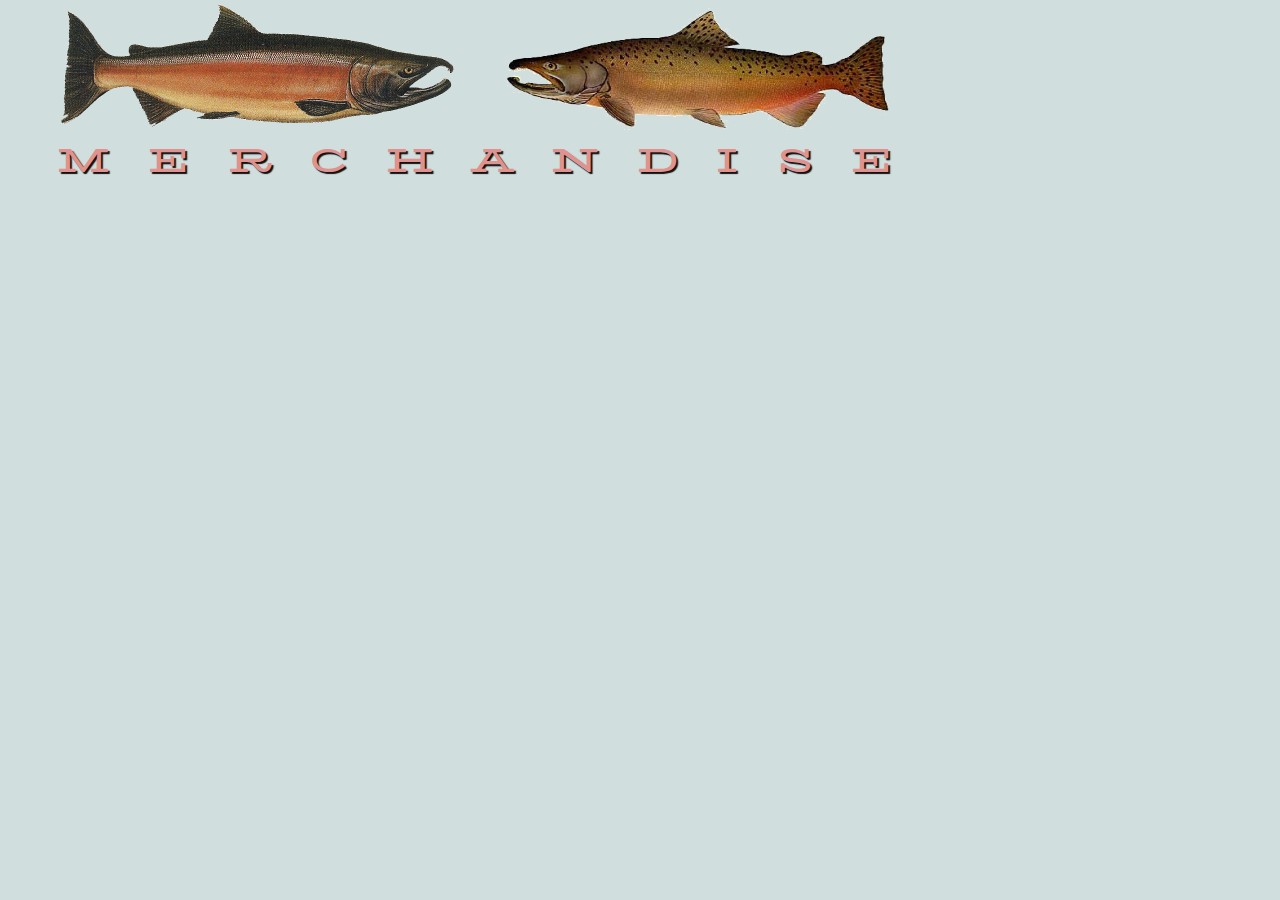
==== merch.html @ 997ff768 "added merch header, starting work on merch page" ====
<!DOCTYPE = html>
<html>
    <head>
        <link href="https://fonts.googleapis.com/css?family=BioRhyme+Expanded:700|Libre+Baskerville|Libre+Franklin" rel="stylesheet">
        <link rel="stylesheet" type="text/css" href="index.css">
        <title>Pat's Salmon Cookies - Merchandise</title>
    </head>
    <body>
        <img src = "salmon.png" alt = "Salmon" id = "salmonpic">
        <img src = "chinook.png" alt = "Chinook" id = "chinookpic">
        <h1 id = "merchHeader">MERCHANDISE</h1>
        
    </body>
</html>
---- index.css ----
body {
    width: 960px;
    margin: 0 auto;
    font-family: 'Libre Baskerville', serif;
    color: #1D201F;
    background-color: #D1DEDE;
}

#salmonpic {
    width: 393.5px;
    height: 123px;
    position: absolute;
    top: 4px;
    left: 60px;
}

#chinookpic {
    width: 393.5px;
    height: 123px;
    position: absolute;
    top: 7px;
    left: 500px;
}

h1 {
    font-family: 'BioRhyme Expanded', serif;
    position: absolute;
    top: 115px;
    left: 57px;
    letter-spacing: 0.23em;
    color: rgba(223, 146, 142, 1);
    text-shadow: 2px 2px 1px #111111;
}

#merchHeader {
    letter-spacing: 1.2em;
}

#locations {
    border-radius: 5px;
    width: 370px;
    position: absolute;
    top: 210px;
    left: 57px;
    background-color: rgba(197, 136, 130, 1);
    padding-top: 3px;
    padding-bottom: 9px;
    z-index: 3;
}

#aboutus{
    border-radius: 5px;
    width: 430px;
    position: absolute;
    top: 210px;
    left: 450px;
    background-color: rgba(197, 136, 130, .95);
    padding-top: 3px;
    padding-bottom: 9px;
}

h2 {
    font-family: 'Libre Franklin', sans-serif;
    font-weight: bold;
    text-align: center;
    margin-top: 5px;
    letter-spacing: 0.02em;
    color: rgba(209, 222, 222, 1);
    text-shadow: 1px 1px 1px #111111;
    margin-bottom: 5px;
}

#hours {
    position: relative;
    text-align: center;
    margin-top: 0px;
    color: #1D201F;
    font-weight: bold;
    text-shadow: none;
}

.locations h3, p{
    position: relative;
    text-align: center;
}

.locations h3 {
    margin-bottom: 0px;
}

.locations p {
    margin-top: 2px;
    margin-bottom: 0px;
}

#merchandise {
    border-radius: 5px;
    width: 430px;
    position: absolute;
    top: 360px;
    left: 450px;
    background-color: rgba(197, 136, 130, .95);
    padding-top: 3px;
    padding-bottom: 9px;
}

a:link {
    text-decoration: none;
    color: rgba(209, 222, 222, 1);
}

a:hover {
    color: #EAD2AC;
    cursor: pointer;
}

a:visited {
    color: rgba(209, 222, 222, 1);
}

#events {
    border-radius: 5px;
    width: 430px;
    position: absolute;
    top: 425px;
    left: 450px;
    background-color: rgba(197, 136, 130, .95);
    padding-top: 3px;
    padding-bottom: 9px;
    z-index: 3;
}

#fishbunch {
    position: absolute;
    top: 475px;
    left: 630px;
    filter: opacity(45%);
    z-index: 1;
}

#fishbunch2 {
    position: absolute;
    top: 465px;
    left: 400px;
    filter: opacity(45%);
    z-index: 2;

}
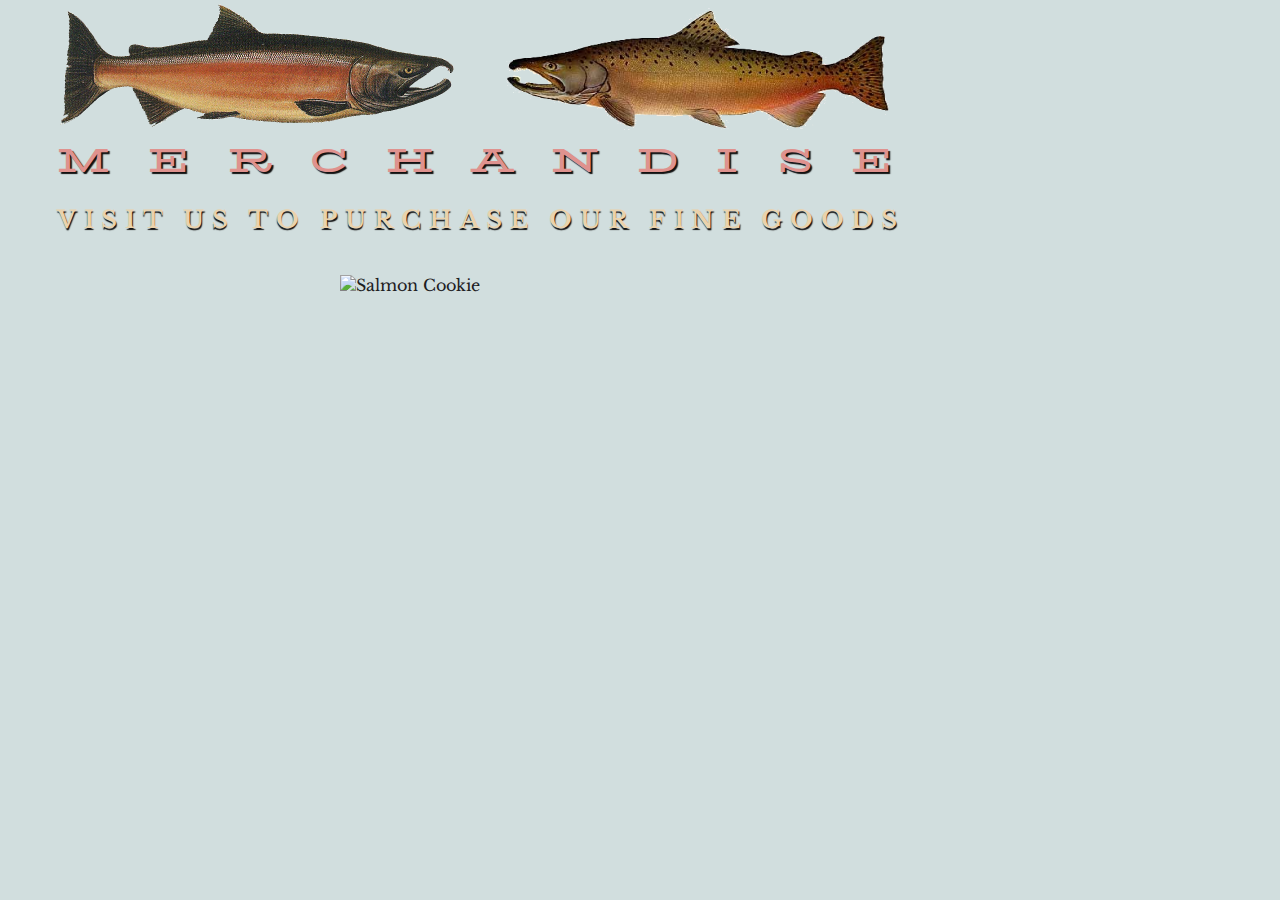
==== commit 55dc31d1: "added purchase instruction" ====
--- a/merch.html
+++ b/merch.html
@@ -9,6 +9,7 @@
         <img src = "salmon.png" alt = "Salmon" id = "salmonpic">
         <img src = "chinook.png" alt = "Chinook" id = "chinookpic">
         <h1 id = "merchHeader">MERCHANDISE</h1>
-        
+        <h2 id = "visitus">VISIT US TO PURCHASE OUR FINE GOODS</h2>
+        <img src = "frosted-cookie.png" alt = "Salmon Cookie" id = "cookie">
     </body>
 </html>--- a/index.css
+++ b/index.css
@@ -147,4 +147,20 @@
 
 }
 
+#cookie {
+    position: absolute;
+    top: 275px;
+    left: 340px;
+}
 
+#visitus {
+    color: #EAD2AC;
+    position: absolute;
+    top: 200px;
+    left: 57px;
+    letter-spacing: .32em;
+    text-shadow: .5px 2px 1px #111111;
+    font-family: 'Libre Baskerville', serif;
+
+}
+
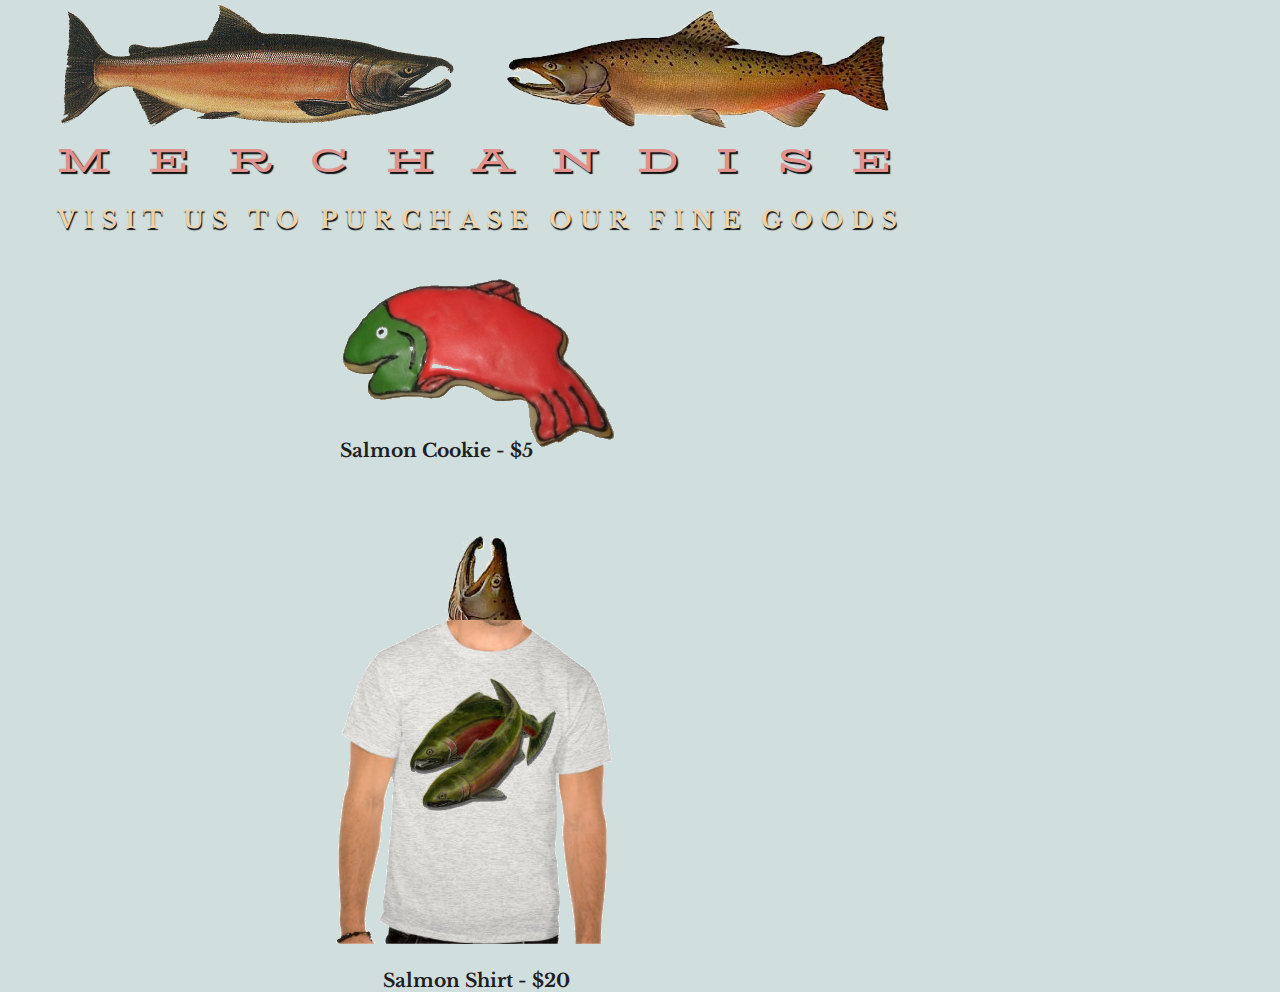
==== commit 6d1a8c08: "added salmon shirt" ====
--- a/merch.html
+++ b/merch.html
@@ -11,5 +11,9 @@
         <h1 id = "merchHeader">MERCHANDISE</h1>
         <h2 id = "visitus">VISIT US TO PURCHASE OUR FINE GOODS</h2>
         <img src = "frosted-cookie.png" alt = "Salmon Cookie" id = "cookie">
+        <h3 id = "cookieprice">Salmon Cookie - $5</h3>
+        <img src = "shirt.png" alt = "Salmon Shirt" id = "shirt">
+        <img src = "chinook.png" id = "sidefish">
+        <h3 id = "shirtprice">Salmon Shirt - $20</h3>
     </body>
 </html>--- a/index.css
+++ b/index.css
@@ -161,6 +161,32 @@
     letter-spacing: .32em;
     text-shadow: .5px 2px 1px #111111;
     font-family: 'Libre Baskerville', serif;
-
 }
 
+#cookieprice {
+    top: 420px;
+    left: 340px;
+    position: absolute;
+}
+
+#shirt {
+    position: absolute;
+    top: 620px;
+    left: 315px;
+    z-index: 2;
+}
+
+#sidefish {
+    position: absolute;
+    top: 656px;
+    left: 289px;
+    z-index: 1;
+    transform: rotate(90deg);
+    height: 155px;
+}
+
+#shirtprice {
+    top: 950px;
+    position: absolute;
+    left: 383px;
+}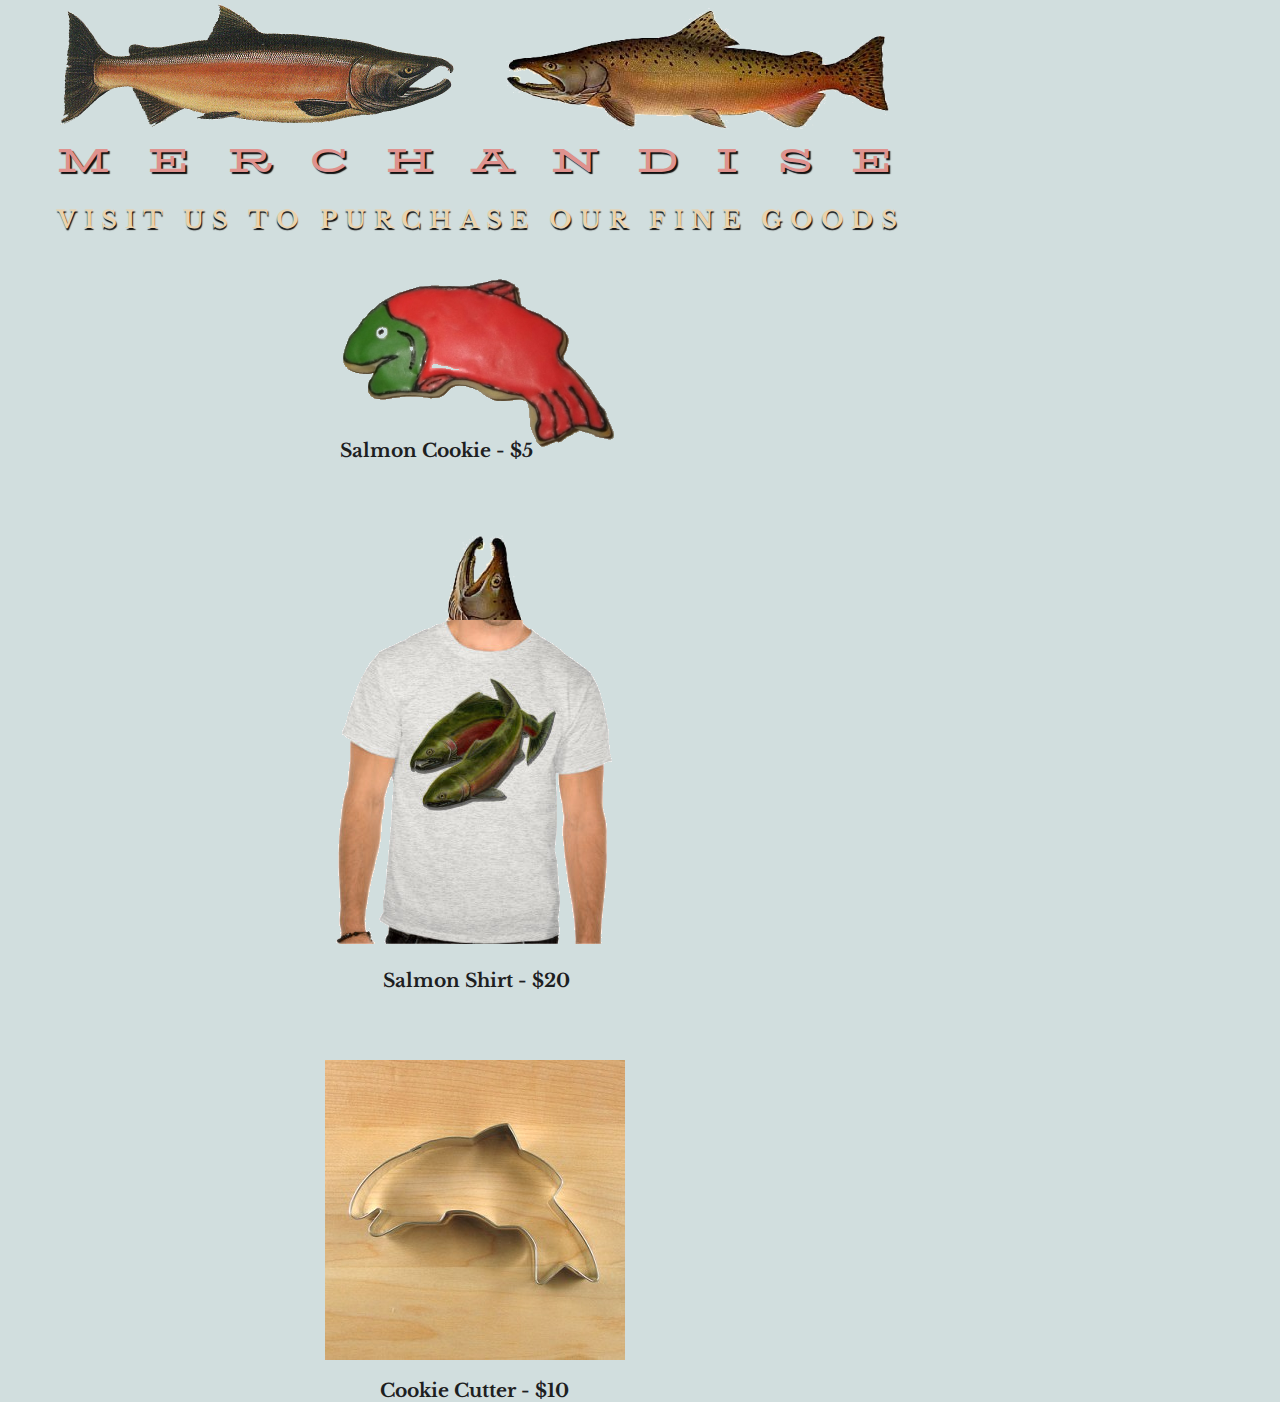
==== commit bd626ba2: "products added to merch page" ====
--- a/merch.html
+++ b/merch.html
@@ -15,5 +15,7 @@
         <img src = "shirt.png" alt = "Salmon Shirt" id = "shirt">
         <img src = "chinook.png" id = "sidefish">
         <h3 id = "shirtprice">Salmon Shirt - $20</h3>
+        <img src = "cutter.jpeg" alt = "Cutter" id = "cutter">
+        <h3 id = "cutterprice">Cookie Cutter - $10</h3>
     </body>
 </html>--- a/index.css
+++ b/index.css
@@ -189,4 +189,16 @@
     top: 950px;
     position: absolute;
     left: 383px;
+}
+
+#cutter {
+    position: absolute;
+    top: 1060px;
+    left: 325px;
+}
+
+#cutterprice {
+    position: absolute;
+    top: 1360px;
+    left: 380px;
 }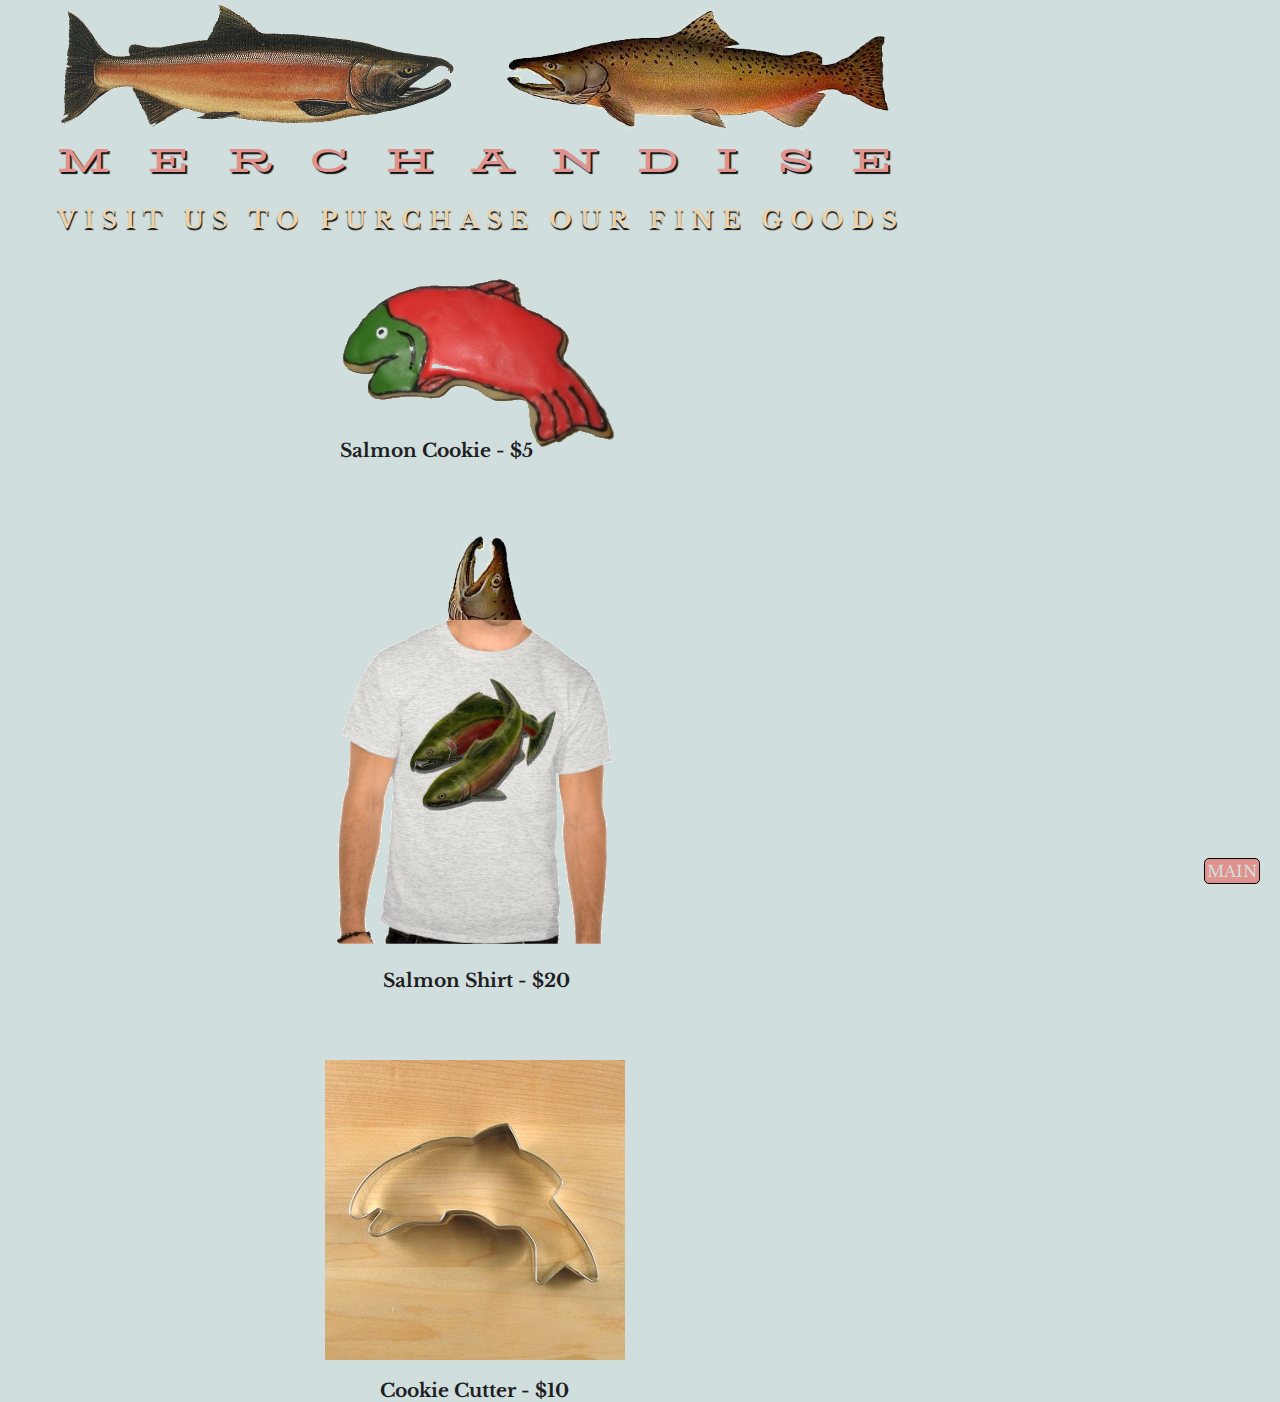
==== commit 4a1c845e: "menu navigation added" ====
--- a/merch.html
+++ b/merch.html
@@ -17,5 +17,8 @@
         <h3 id = "shirtprice">Salmon Shirt - $20</h3>
         <img src = "cutter.jpeg" alt = "Cutter" id = "cutter">
         <h3 id = "cutterprice">Cookie Cutter - $10</h3>
+        <div id = "menus">
+        <p id = "menuscroll"><a href = "index.html">MAIN</a></p>
+        </div>
     </body>
 </html>--- a/index.css
+++ b/index.css
@@ -104,19 +104,32 @@
     padding-bottom: 9px;
 }
 
+/* #menuscroll {
+    position: fixed;
+    right: 15px;
+    bottom: 0px;
+    border: 1pt solid black;
+    padding: 2px;
+} */
+
+
+
+
 a:link {
     text-decoration: none;
     color: rgba(209, 222, 222, 1);
 }
 
+a:visited {
+    color: rgba(209, 222, 222, 1);
+}
+
 a:hover {
     color: #EAD2AC;
     cursor: pointer;
 }
 
-a:visited {
-    color: rgba(209, 222, 222, 1);
-}
+
 
 #events {
     border-radius: 5px;
@@ -201,4 +214,15 @@
     position: absolute;
     top: 1360px;
     left: 380px;
-}+}
+
+#menuscroll {
+    position: fixed;
+    right: 20px;
+    bottom: 0px;
+    border: 1pt solid black;
+    padding: 2px;
+    background-color: rgba(223, 146, 142, 1);
+    border-radius: 5px;
+}
+
